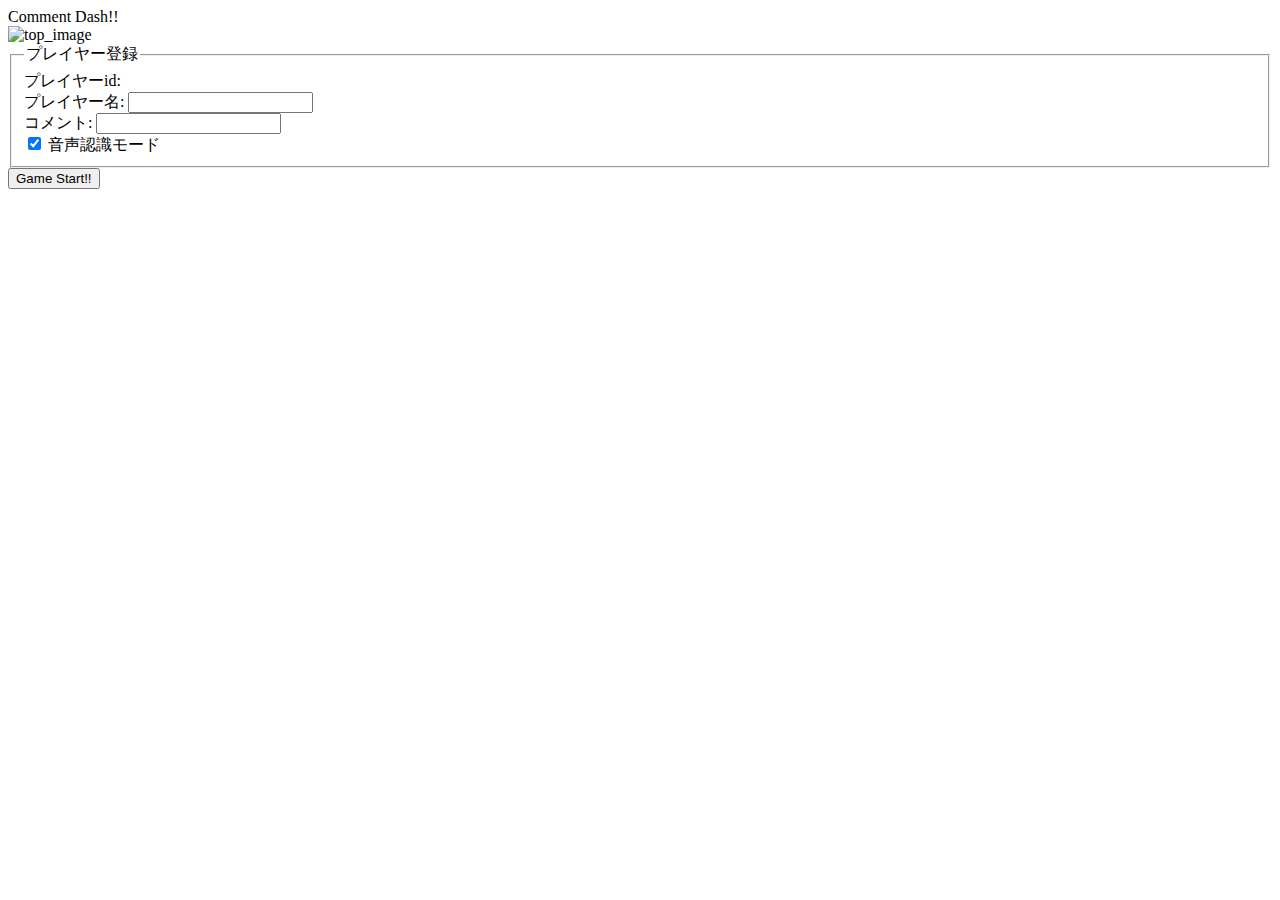
==== HT_Kadai01/index.html @ d59862e0 "bbb" ====
<!DOCTYPE html>
<html lang="ja">
<head>
    <meta charset="UTF-8">
    <meta http-equiv="X-UA-Compatible" content="IE=edge">
    <meta name="viewport" content="width=device-width, initial-scale=1.0">
    <link rel="stylesheet" href="/reset.css">
    <link rel="stylesheet" href="/toppage.css">    	
    <link href="https://fonts.googleapis.com/css?family=Amatic+SC:700 rel="stylesheet>
    <script src="/jquery-2.1.3.min.js"></script>
    <script src="https://cdnjs.cloudflare.com/ajax/libs/gsap/3.5.1/gsap.min.js"></script>
    <title>TOP_PAGE</title>
</head>
<body>
    <div class="title_main_frame">
        <div id="title_top">
            Comment Dash!!
        </div>
        
        <!--ロゴ用スペース-->
        <div class="title_sub_frame">
            <img src="/Top_image.png" id="top_image" alt="top_image">

        </div>
        <!--/ロゴ用スペース-->

        <fieldset class="player_info">
            <legend>プレイヤー登録</legend>
            <label>プレイヤーid:
                <div id="player_id">

                </div>
            </label>
            <label>プレイヤー名:
                <input type="text" id="player_name">
            </label>
            <br>
            <label>コメント:
                <input type="text" id="player_comment">
            </label>
            <br>
            <label>
                <input type="checkbox" id="practice_mode" value="red" checked>
                音声認識モード
            </label>
        </fieldset>
        
        <button id="game_start">
            Game Start!!
        </button>

        <!-- <div id="logined_player" style="overflow: auto;height: 200px;"> -->

        </div>

    </div>

<!-- The core Firebase JS SDK is always required and must be listed first -->
<script src="https://www.gstatic.com/firebasejs/8.6.3/firebase.js"></script>

<!-- TODO: Add SDKs for Firebase products that you want to use
     https://firebase.google.com/docs/web/setup#available-libraries -->

<script>
  // Your web app's Firebase configuration
  var firebaseConfig = {
    apiKey: "AIzaSyBXS3Y5YAysH_wYRziWZtpceUeTkX5MLEg",
    authDomain: "netlifytest-37702.firebaseapp.com",
    projectId: "netlifytest-37702",
    storageBucket: "netlifytest-37702.appspot.com",
    messagingSenderId: "827998833943",
    appId: "1:827998833943:web:f12b61dd385fcb7c013b52"
  };
  // Initialize Firebase
  firebase.initializeApp(firebaseConfig);
  const ref = firebase.database().ref();
//   ref.push("bbb");

console.log(0);

// Player ID生成
const LENGTH = 8;
const SOURCE = "abcdefghijklmnopqrstuvwxyz0123456789";
let result = '';
for(let i=0; i<LENGTH; i++){
result += SOURCE[Math.floor(Math.random() * SOURCE.length)];
console.log(result);
}

const id_maker = result;
$("#player_id").append(id_maker);

// 送信イベント
$("#game_start").on("click", function(){
    const player_id = id_maker;
    const player_name = $("#player_name").val();
    const player_comment = $("#player_comment").val();
    const practice_mode = document.getElementById("practice_mode");
    let game_mode = 0;
    if (practice_mode.checked){
        game_mode = 0;
    }else{
        game_mode = 1;
    }
    const player_pass = {
    player_id:player_id,
    player_name:player_name,
    player_comment:player_comment,
    game_mode:game_mode
    }
    ref.push(player_pass);
    window.location.href="/comment.html";
    
})

// 受信イベント
ref.on("child_added",function(data){
    const v = data.val();
    const k = data.key;
    const s ='<p>'+v.player_id+':'+v.player_name+'</p>';
    $("#logined_player").append(s);
});

</script>

</body>

</html>
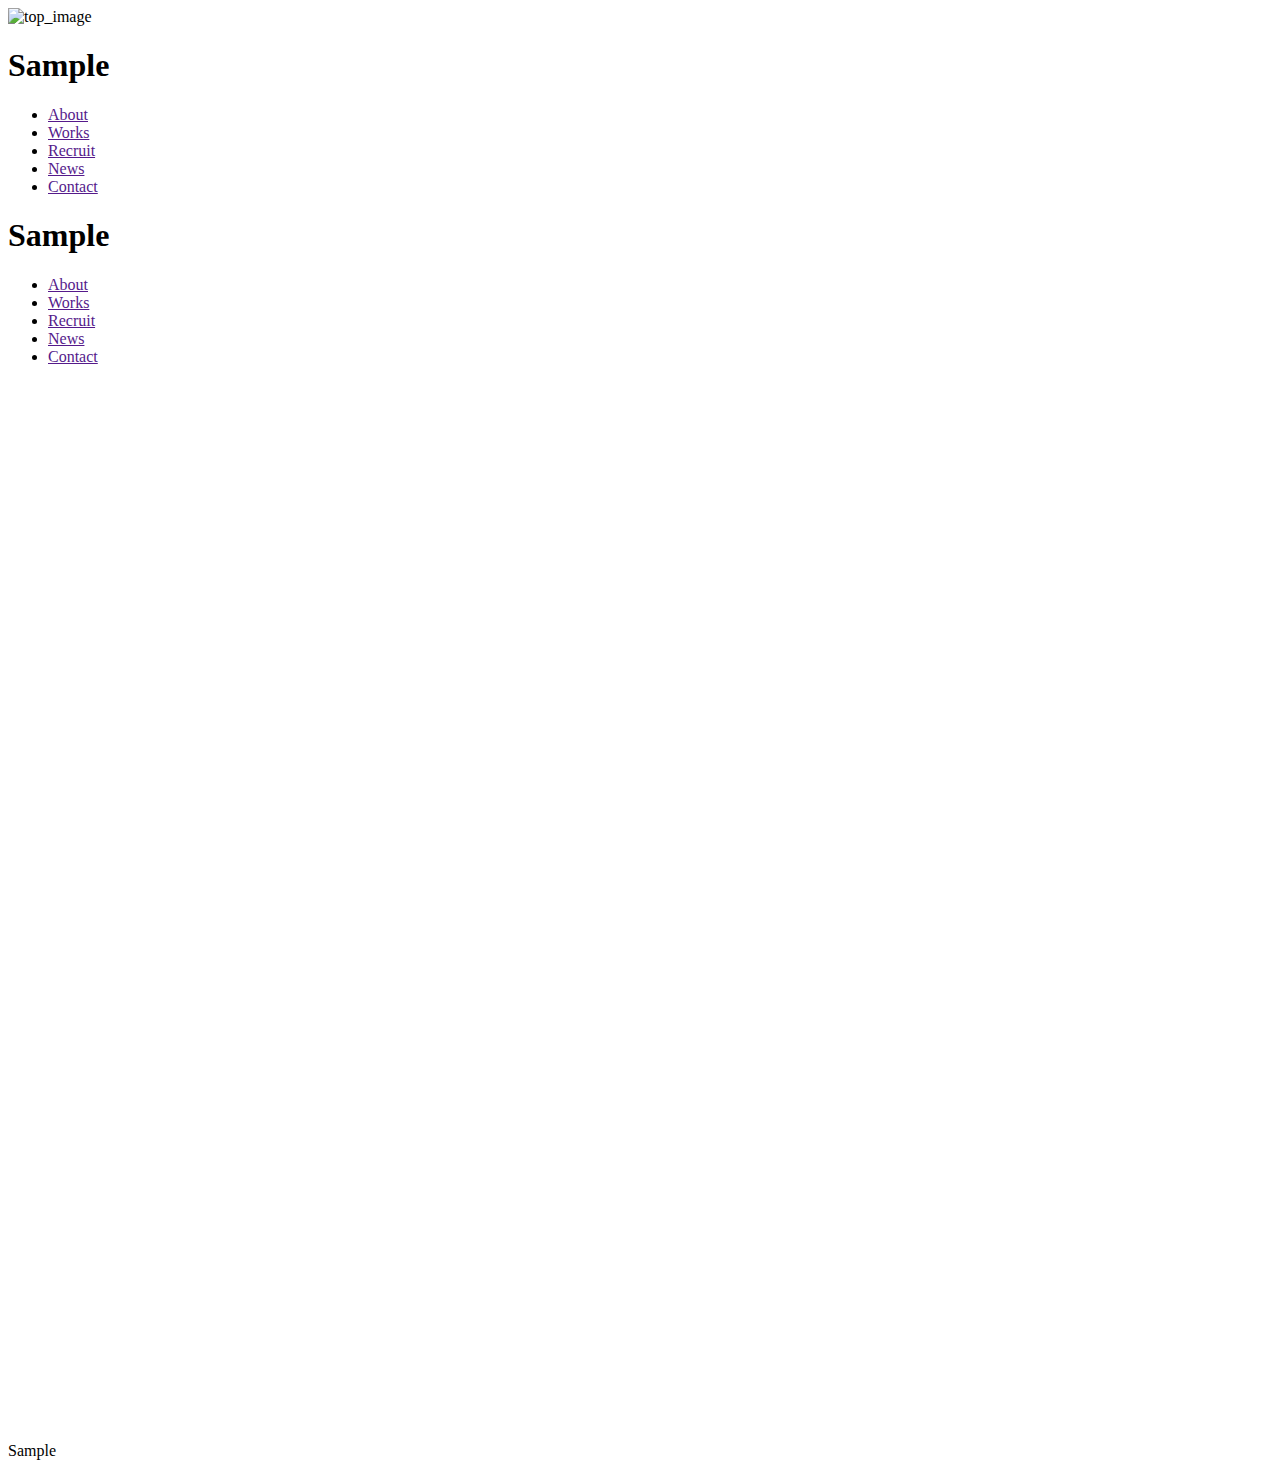
==== commit 7ade6913: "202106121639" ====
--- a/HT_Kadai01/index.html
+++ b/HT_Kadai01/index.html
@@ -3,126 +3,137 @@
 <head>
     <meta charset="UTF-8">
     <meta http-equiv="X-UA-Compatible" content="IE=edge">
+    <!-- 自動リロード -->
+    <!-- <meta http-equiv="refresh" content="5; URL=/HT_kadai01/index.html"> -->
     <meta name="viewport" content="width=device-width, initial-scale=1.0">
-    <link rel="stylesheet" href="/reset.css">
-    <link rel="stylesheet" href="/toppage.css">    	
-    <link href="https://fonts.googleapis.com/css?family=Amatic+SC:700 rel="stylesheet>
-    <script src="/jquery-2.1.3.min.js"></script>
-    <script src="https://cdnjs.cloudflare.com/ajax/libs/gsap/3.5.1/gsap.min.js"></script>
-    <title>TOP_PAGE</title>
+    <link rel="stylesheet" href="/HT_kadai01/reset.css">
+    <link rel="stylesheet" href="/HT_kadai01/toppage.css">
+    <script src="/HT_kadai01/jquery-2.1.3.min.js"></script>
+    <title>INDEX</title>
 </head>
+
+<div class="top_image">
+    <img class="top_image_pic" src="/HT_kadai01/top_image.png" alt="top_image">
+</div>
+
+<header class="site_header">
+    <h1 class="site_logo"> Sample
+    </h1>
+    <nav class="gnav">
+        <ul class="gnav__menu">
+            <li class="gnav__menu__item"><a href="">About</a></li>
+            <li class="gnav__menu__item"><a href="">Works</a></li>
+            <li class="gnav__menu__item"><a href="">Recruit</a></li>
+            <li class="gnav__menu__item"><a href="">News</a></li>
+            <li class="gnav__menu__item"><a href="">Contact</a></li>
+        </ul>
+    </nav>
+</header>
+
+
+<div class="header_change">
+    <h1 class="site_logo"> Sample </h1>
+    <nav class="gnav">
+        <ul class="gnav__menu">
+            <li class="gnav__menu__item"><a href="">About</a></li>
+            <li class="gnav__menu__item"><a href="">Works</a></li>
+            <li class="gnav__menu__item"><a href="">Recruit</a></li>
+            <li class="gnav__menu__item"><a href="">News</a></li>
+            <li class="gnav__menu__item"><a href="">Contact</a></li>
+        </ul>
+    </nav>        
+</div>
+
+
 <body>
-    <div class="title_main_frame">
-        <div id="title_top">
-            Comment Dash!!
-        </div>
-        
-        <!--ロゴ用スペース-->
-        <div class="title_sub_frame">
-            <img src="/Top_image.png" id="top_image" alt="top_image">
-
-        </div>
-        <!--/ロゴ用スペース-->
-
-        <fieldset class="player_info">
-            <legend>プレイヤー登録</legend>
-            <label>プレイヤーid:
-                <div id="player_id">
-
-                </div>
-            </label>
-            <label>プレイヤー名:
-                <input type="text" id="player_name">
-            </label>
-            <br>
-            <label>コメント:
-                <input type="text" id="player_comment">
-            </label>
-            <br>
-            <label>
-                <input type="checkbox" id="practice_mode" value="red" checked>
-                音声認識モード
-            </label>
-        </fieldset>
-        
-        <button id="game_start">
-            Game Start!!
-        </button>
-
-        <!-- <div id="logined_player" style="overflow: auto;height: 200px;"> -->
-
-        </div>
-
-    </div>
-
-<!-- The core Firebase JS SDK is always required and must be listed first -->
-<script src="https://www.gstatic.com/firebasejs/8.6.3/firebase.js"></script>
-
-<!-- TODO: Add SDKs for Firebase products that you want to use
-     https://firebase.google.com/docs/web/setup#available-libraries -->
+    <br>
+    <br>
+    <br>
+    <br>
+    <br>
+    <br>
+    <br>
+    <br>
+    <br>
+    <br>
+    <br>
+    <br>
+    <br>
+    <br>
+    <br>
+    <br>
+    <br>
+    <br>
+    <br>
+    <br>
+    <br>
+    <br>
+    <br>
+    <br>
+    <br>
+    <br>
+    <br>
+    <br>
+    <br>
+    <br>
+    <br>
+    <br>
+    <br>
+    <br>
+    <br>
+    <br>
+    <br>
+    <br>
+    <br>
+    <br>
+    <br>
+    <br>
+    <br>
+    <br>
+    <br>
+    <br>
+    <br>
+    <br>
+    <br>
+    <br>
+    <br>
+    <br>
+    <br>
+    <br>
+    <br>
+    <br>
+    <br>
+    <br>
+    
+<footer class="site_footer">
+    <p class="copyright">Sample</p>
+</footer>
 
 <script>
-  // Your web app's Firebase configuration
-  var firebaseConfig = {
-    apiKey: "AIzaSyBXS3Y5YAysH_wYRziWZtpceUeTkX5MLEg",
-    authDomain: "netlifytest-37702.firebaseapp.com",
-    projectId: "netlifytest-37702",
-    storageBucket: "netlifytest-37702.appspot.com",
-    messagingSenderId: "827998833943",
-    appId: "1:827998833943:web:f12b61dd385fcb7c013b52"
-  };
-  // Initialize Firebase
-  firebase.initializeApp(firebaseConfig);
-  const ref = firebase.database().ref();
-//   ref.push("bbb");
 
-console.log(0);
+// メニューバースクロール
+    var _window = $(window),
+    _header = $('.site_header'),
+    headerChange = $('.header_change'),
+    heroBottom;
+ 
+    _window.on('scroll',function(){     
+    heroBottom = $('.hero').height();
+    if(_window.scrollTop() > heroBottom){
+        headerChange.addClass('show');  
+    }
+    else{
+        headerChange.removeClass('show');
+    }
+    });
+ 
+_window.trigger('scroll');
+// メニューバースクロール
 
-// Player ID生成
-const LENGTH = 8;
-const SOURCE = "abcdefghijklmnopqrstuvwxyz0123456789";
-let result = '';
-for(let i=0; i<LENGTH; i++){
-result += SOURCE[Math.floor(Math.random() * SOURCE.length)];
-console.log(result);
-}
 
-const id_maker = result;
-$("#player_id").append(id_maker);
 
-// 送信イベント
-$("#game_start").on("click", function(){
-    const player_id = id_maker;
-    const player_name = $("#player_name").val();
-    const player_comment = $("#player_comment").val();
-    const practice_mode = document.getElementById("practice_mode");
-    let game_mode = 0;
-    if (practice_mode.checked){
-        game_mode = 0;
-    }else{
-        game_mode = 1;
-    }
-    const player_pass = {
-    player_id:player_id,
-    player_name:player_name,
-    player_comment:player_comment,
-    game_mode:game_mode
-    }
-    ref.push(player_pass);
-    window.location.href="/comment.html";
-    
-})
-
-// 受信イベント
-ref.on("child_added",function(data){
-    const v = data.val();
-    const k = data.key;
-    const s ='<p>'+v.player_id+':'+v.player_name+'</p>';
-    $("#logined_player").append(s);
-});
 
 </script>
 
 </body>
-
 </html>